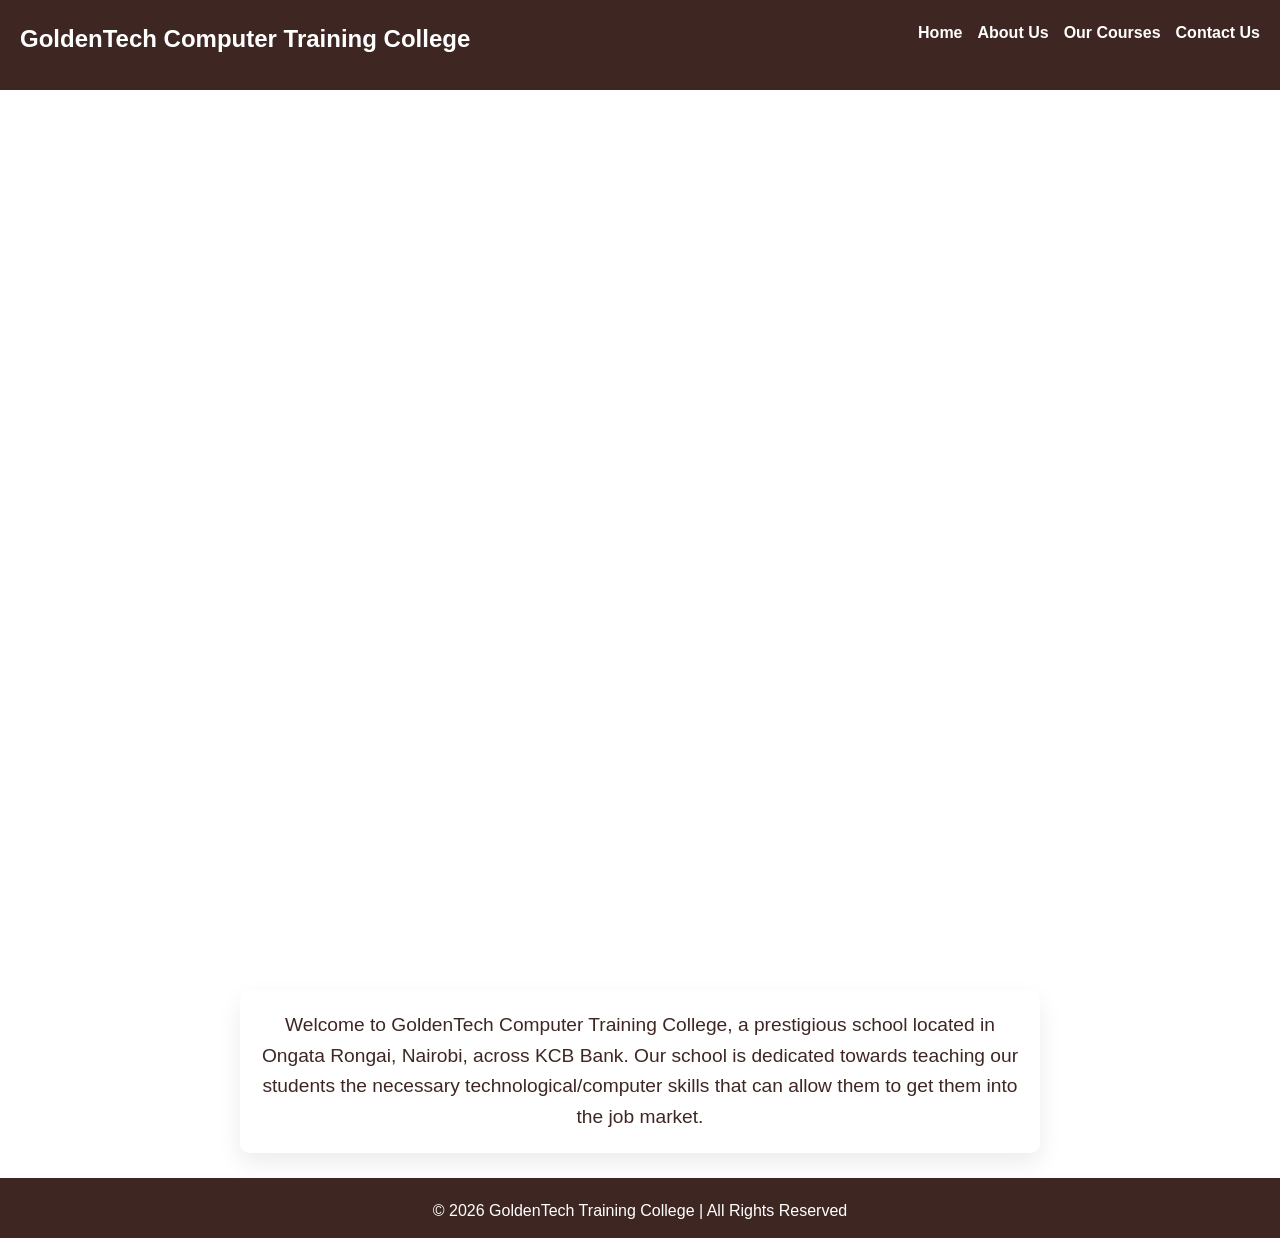
==== pages/index.html @ aca89d65 "my first commit" ====
<!DOCTYPE html>
<html lang="en">
<head>
    <meta charset="UTF-8">
    <meta name="viewport" content="width=device-width, initial-scale=1.0">
    <title>GoldenTech Computer College</title>
    <link rel="stylesheet" href="../css/navbar.css">
    <link rel="stylesheet" href="../css/footer.css">
    <link rel="stylesheet" href="../css/home.css">
    <link rel="stylesheet" href="../css/style.css">
</head>
<body>
    <header>
        <nav class="navbar">
            <a href="index.html" class="logo">GoldenTech Computer Training College</a>
            <ul class="nav-link">
                <li><a href="index.html" class="active">Home</a></li>
                <li><a href="about.html">About Us</a></li>
                <li><a href="courses.html">Our Courses</a></li>
                <li><a href="contact.html">Contact Us</a></li>
            </ul>
        </nav>
    </header>
    <main>
        <section class="main-section">
            <div>
            <h2>WELCOME TO GOLDENTECH COMPUTER COLLEGE</h2>
            <p>Transforming potential, cultivating proficiency</p>
            </div>
            </section>
        <div class="container">
            <p>Welcome to GoldenTech Computer Training College, a prestigious school located in 
            Ongata Rongai, Nairobi, across KCB Bank. Our school is dedicated towards teaching
            our students the necessary technological/computer skills that can allow them to
            get them into the job market.</p>
        </div>
    </main>
    <footer class="pages-footer">
        <p>&copy; 2026 GoldenTech Training College | All Rights Reserved</p>
    </footer>
</body>
</html>
---- css/navbar.css ----
.navbar{
    background: #3e2723;
    height: 10vh;
    display: flex;
    justify-content: space-between;
    padding: 20px;
    position: sticky;
    top: 0;
    z-index: 1000;
}
.nav-link{
    display: flex;
    list-style: none;
    gap: 15px;
}
.logo{
    font-size: 1.5rem;
    font-weight: bold;
}
.navbar a{
    text-decoration: none;
    color: #ffffff;
}
.nav-link a{
    font-weight: 800;
}
.nav-link a:hover,
.nav-link a:active{
    border-radius: 5px;
    padding: 5px 10px;
    color: #faf0ca;
    transform: scale(1.05);
    transition: 0.3s ease;
    cursor: pointer;
}
---- css/footer.css ----
.pages-footer{
    color: #ffffff;
    background: #3e2723;
    height: 60px;
    margin-top: 1.6rem;
}
.pages-footer p{
    text-align: center;
    padding: 20px;
}
---- css/home.css ----
.main-section{
     background: url(https://images.unsplash.com/photo-1562774053-701939374585) no-repeat center center/cover;
    height: 100vh;
    display: flex;
    text-align: center;
    justify-content: center;
    place-items: center;
    color: #ffffff;
    width: 100%;
}
.main-section div{
    text-align: center;
}
.main-section div h2{
    font-size: 2rem;
    font-weight: bold;
}
.container{
    text-align: center;
    justify-content: center;
    border-radius: 10px;
    box-shadow: 0 10px 25px rgba(0,0,0,0.08);
    margin: auto;
    padding: 20px;
    display: grid;
    grid-template-columns: 1fr;
    max-width: 800px;
    font-size: 1.2rem;
}
---- css/style.css ----
*{
    margin: 0;
    padding: 0;
    box-sizing: border-box;
}
html{
    scroll-behavior: smooth;
}
body{
    font-family: 'Arial', Arial, Helvetica, sans-serif;
    line-height: 1.6;
    color: #3e2723;
    background: #ffffff;
}
.btn-primary{
    display: inline-block;
    padding: 0.9rem 1.5rem;
    border-radius: 9999px;
    background: #3e2723;
    color: #ffffff;
    transform: scale(1.05);
}
.btn-primary:hover{
     transition: 0.3s ease;
     transform: scale(1.05);
     cursor: pointer;
     background: #8b6b3f;
}
.page-banner{
    justify-content: center;
    background: linear-gradient(to right, #3e2723, #6d4c41, #a1887f, #efebe9);
    padding: 2rem;
    color: #ffffff;
    text-align: center;
}
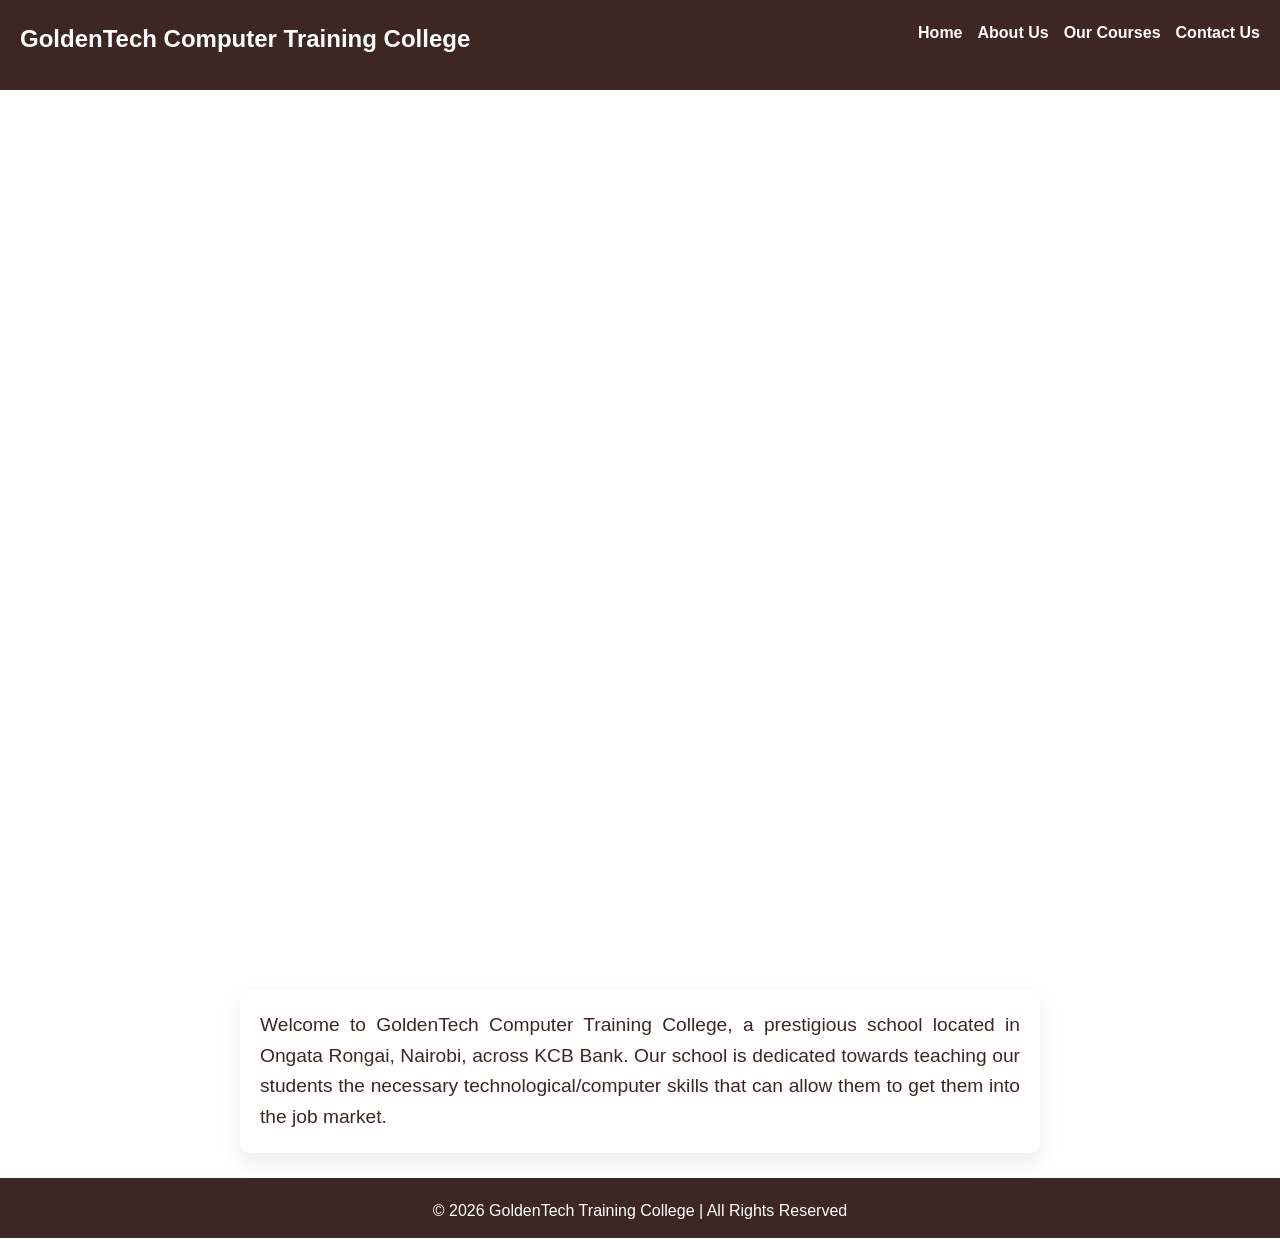
==== commit 9bfffbda: "home page change" ====
--- a/pages/index.html
+++ b/pages/index.html
@@ -24,7 +24,7 @@
     <main>
         <section class="main-section">
             <div>
-            <h2>WELCOME TO GOLDENTECH COMPUTER COLLEGE</h2>
+            <h2>GOLDENTECH COMPUTER COLLEGE</h2>
             <p>Transforming potential, cultivating proficiency</p>
             </div>
             </section>
--- a/css/navbar.css
+++ b/css/navbar.css
@@ -6,7 +6,7 @@
     padding: 20px;
     position: sticky;
     top: 0;
-    z-index: 1000;
+    z-index: 1200;
 }
 .nav-link{
     display: flex;
--- a/css/home.css
+++ b/css/home.css
@@ -16,7 +16,7 @@
     font-weight: bold;
 }
 .container{
-    text-align: center;
+    text-align: justify;
     justify-content: center;
     border-radius: 10px;
     box-shadow: 0 10px 25px rgba(0,0,0,0.08);
--- a/css/style.css
+++ b/css/style.css
@@ -7,7 +7,7 @@
     scroll-behavior: smooth;
 }
 body{
-    font-family: 'Arial', Arial, Helvetica, sans-serif;
+    font-family:'Gill Sans', 'Gill Sans MT', Calibri, 'Trebuchet MS', sans-serif;
     line-height: 1.6;
     color: #3e2723;
     background: #ffffff;
@@ -18,7 +18,6 @@
     border-radius: 9999px;
     background: #3e2723;
     color: #ffffff;
-    transform: scale(1.05);
 }
 .btn-primary:hover{
      transition: 0.3s ease;
